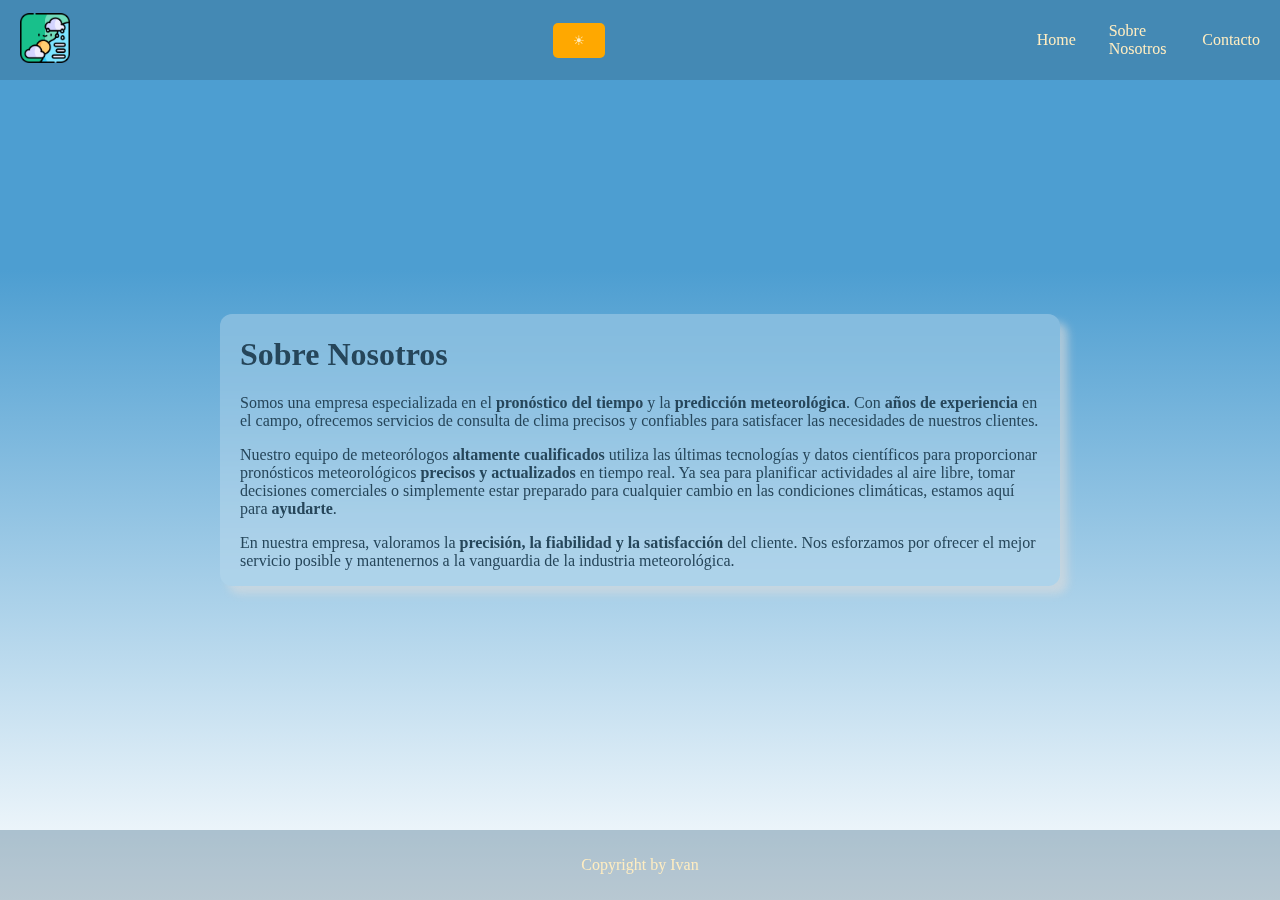
==== about.html @ 7e3d2d15 "WetherWeb Creation" ====
<!DOCTYPE html>
<html lang="es">
<head>
    <meta charset="UTF-8">
    <meta name="viewport" content="width=device-width, initial-scale=1.0">
    <title>Sobre nosotros - Consulta de Clima</title>
    <link rel="stylesheet" href="styles.css">
    <style>
        .content {
            max-width: 800px; /* Ancho máximo del contenido */
            margin: 50px auto; /* Margen superior e inferior de 50px y centrado horizontal */
            padding: 0 20px; /* Espaciado interno de 20px */
            color: #26465a; /* Color de texto */
        }   
        .dark-mode .content{
            color: #291f1f; /* Color de texto */
        }    
        @media only screen and (max-width: 768px) {
            .content {
                width: 80%;
                margin-top: 50px; /* Agrega un margen superior para separar del encabezado */
                overflow-y: auto; /* Agrega desplazamiento vertical si el contenido es demasiado grande */
            }
        }
    </style>
</head>
<body>
    <div id="darkModeOverlay"></div>
    <header>
        <div class="logo">
            <img src="images/logo.png" width="50px" alt="Logo">
        </div>
        <button style="background-color: #FFA800;margin-left: 5%;" onclick="toggleDarkMode()">☀</button>
        <nav>
            <ul>
                <li><a href="index.html">Home</a></li>
                <li><a href="about.html">Sobre Nosotros</a></li>
                <li><a href="contact.html">Contacto</a></li>
            </ul>
        </nav>
    </header>

    <div class="content glassmorphic-container">
        <h1><b>Sobre Nosotros</b></h1>
        <p>Somos una empresa especializada en el <b>pronóstico del tiempo</b> y la <b>predicción meteorológica</b>. Con <b>años de experiencia</b> en el campo, ofrecemos servicios de consulta de clima precisos y confiables para satisfacer las necesidades de nuestros clientes.</p>
        <p>Nuestro equipo de meteorólogos <b>altamente cualificados</b> utiliza las últimas tecnologías y datos científicos para proporcionar pronósticos meteorológicos <b>precisos y actualizados</b> en tiempo real. Ya sea para planificar actividades al aire libre, tomar decisiones comerciales o simplemente estar preparado para cualquier cambio en las condiciones climáticas, estamos aquí para <b>ayudarte</b>.</p>
        <p>En nuestra empresa, valoramos la <b>precisión, la fiabilidad y la satisfacción</b> del cliente. Nos esforzamos por ofrecer el mejor servicio posible y mantenernos a la vanguardia de la industria meteorológica.</p>
    </div>
    
    <footer>
        <p>Copyright by Ivan</p>
    </footer>
    <script src="script.js"></script>
</body>
</html>
---- styles.css ----
/* Estilos para el header */
header {
    position: fixed;
    top: 0;
    left: 0;
    width: 100%;
    height: 60px; /* Altura del header */
    background-color: #35627e59; /* Color de fondo del header */
    color: #ffedc1; /* Color de texto del header */
    padding: 10px 0; /* Espaciado interno del header */
    z-index: 1000; /* Asegura que el header esté por encima de otros elementos */
    display: flex;
    justify-content: space-between; /* Alinea los elementos a los extremos del contenedor */
    align-items: center; /* Centra verticalmente los elementos */
}

.logo {
    margin-left: 20px; /* Espacio a la izquierda del logo */
}

nav ul {
    list-style-type: none;
    margin: 0;
    padding: 0;
    display: flex; /* Usa flexbox para alinear los elementos */
    align-items: center; /* Centra verticalmente los elementos */
}

nav ul li {
    margin-left: 5%;
    margin-right: 20px; /* Espacio entre las pestañas del menú */
}

nav ul li a {
    color: #ffedc1; /* Color del texto de las pestañas del menú */
    text-decoration: none; /* Quita el subrayado del texto */
}

/* Estilos para el searchBar */
.search-bar {
    margin-top: 80px; /* Ajusta el margen superior para evitar la superposición */
}

/* Estilos para el footer */
footer {
    position: fixed;
    bottom: 0;
    left: 0;
    width: 100%;
    background-color: #35627e59; /* Color de fondo del footer */
    color: #ffedc1; /* Color de texto del footer */
    padding: 10px 0; /* Espaciado interno del footer */
    text-align: center;
}

/* Estilos para el header en modo oscuro */
.dark-mode header {
    background-color: #26465a; /* Crema Oscuro */
    color: #68B684; /* Verde Oscuro */
}

/* Estilos para el footer en modo oscuro */
.dark-mode footer {
    background-color: #26465a; /* Crema Oscuro */
    color: #ffedc1; /* Verde Oscuro */
}

body {
    margin: 0;
    padding: 0;
    height: 100vh;
    display: flex;
    flex-direction: column;
    justify-content: center;
    align-items: center;
    background-image: linear-gradient(to bottom, #4d9ed1 30%, #ffffff); /* Degradado vertical de azul a blanco, comenzando en el 30% */
    transition: background-image 0.8s ease; /* Transición suave para el cambio de fondo, más lenta */
}

#darkModeOverlay {
    position: fixed;
    top: 0;
    left: 0;
    width: 100%;
    height: 100%;
    background-color: #000; /* Color de fondo oscuro */
    opacity: 0; /* Inicialmente oculto */
    pointer-events: none; /* No afecta a la interacción del usuario */
    transition: opacity 0.3s ease; /* Transición suave para la opacidad */
}

.dark-mode #darkModeOverlay {
    opacity: 0.5; /* Mostrar el fondo oscuro con una opacidad del 50% en modo oscuro */
}


.search-bar {
    width: 50%;
    display: flex;
    justify-content: space-between;
    align-items: center;
    position: fixed;
    top: 10px;
    left: 50%;
    transform: translateX(-50%);
    z-index: 9999;
    padding: 10px;
    border-radius: 20px;
    background: rgba(255, 255, 255, 0.2);
    backdrop-filter: blur(10px);
    box-shadow: 0 8px 32px 0 rgba(31, 38, 135, 0.37);
    transition: background-color 0.3s ease;
}

input {
    width: 100%;
    padding: 10px;
    border: none;
    border-radius: 20px;
    margin-right: 10px;
}

button {
    padding: 10px 20px;
    background-color: #2b8cc9;
    color: #ffedc1;
    border: none;
    border-radius: 5px;
    cursor: pointer;
}

.dark-mode button{
    background-color: #26465a;
}
.weather-container {
    width: 60%;
    margin-top: 60px; /* Ajusta según el espacio que quieras entre la barra de búsqueda y el contenido */
    display: flex;
    color: #ffedc1;
    justify-content: center;
    align-items: center;
    margin-bottom: 20px;
}
.weather-result {
    padding: 20px;
}

.dark-mode {
    background-color: #26465a;
    color: #ffedc1;
}

.glassmorphic-container {
    background: rgba(255, 255, 255, 0.2);
    border-radius: 12px;
    backdrop-filter: blur(60px);
    padding: 20px;
    box-shadow: 8px 8px 8px 0 rgba(219, 219, 219, 0.596);
    transition: background-color 0.3s ease;
}


.input-container {
    display: flex;
    align-items: center;
}


@media only screen and (max-width: 768px) {
    .search-bar {
        width: 80%; /* Hacer que la barra de búsqueda ocupe todo el ancho */
        flex-direction: column;
        align-items: stretch;
    }
    .cityInput-container{
        width: 100%;
        margin-bottom: 20px;
    }
    .input-container {
        margin-bottom: 20px;
        width: 100%; /* Agregar un margen inferior para separar del botón */
    }


    .search-bar button {
        width: 100%; /* Ajustar el ancho del botón a 100% para que ocupe todo el ancho */
    }
    .search-bar input {
        width: 95%; /* Ajustar el ancho del botón a 100% para que ocupe todo el ancho */
    }

    .weather-container {
        width: 80%; /* Hacer que el contenedor del clima ocupe todo el ancho */
    }
}
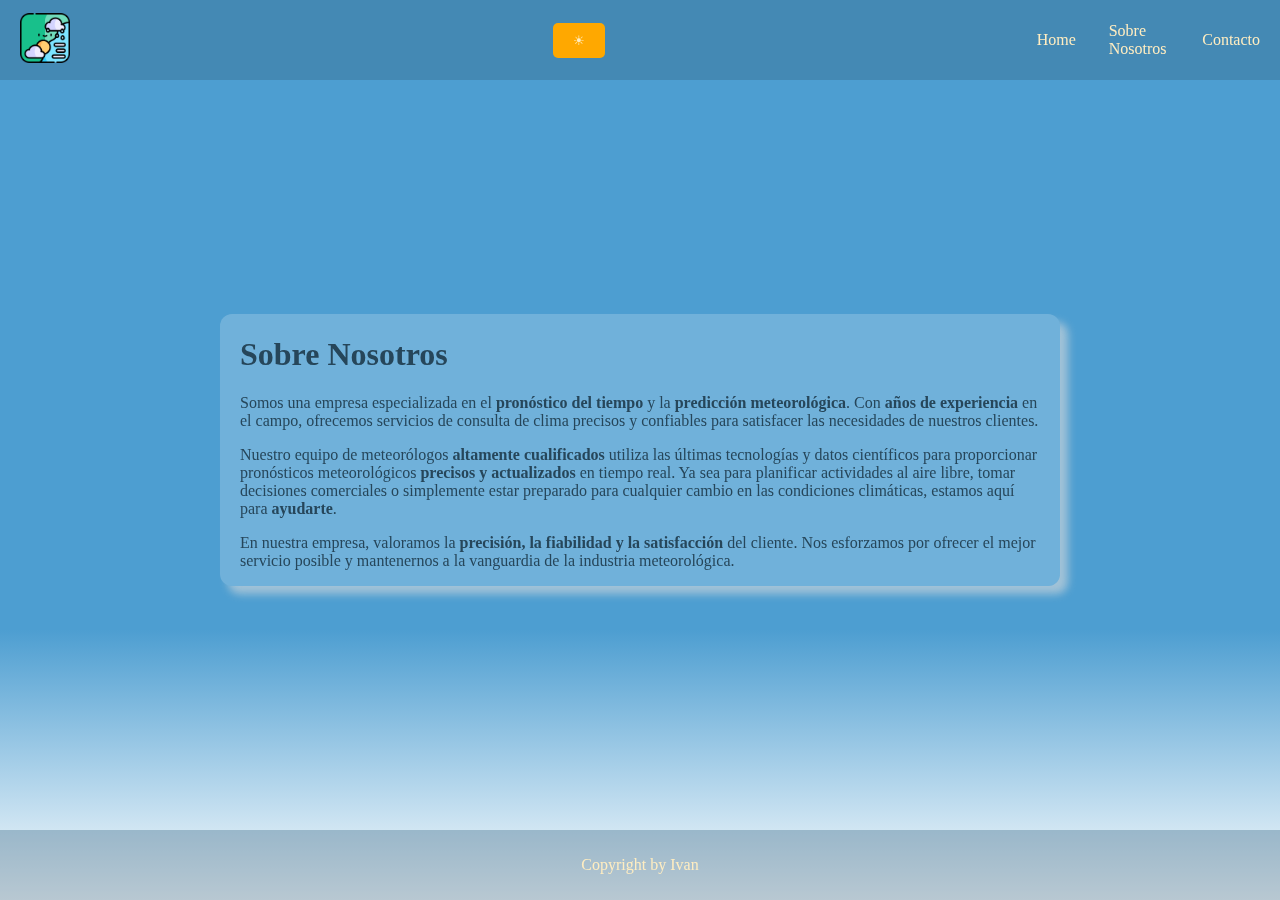
==== commit bf3dfac5: "Comments" ====
--- a/about.html
+++ b/about.html
@@ -6,16 +6,19 @@
     <title>Sobre nosotros - Consulta de Clima</title>
     <link rel="stylesheet" href="styles.css">
     <style>
+        /* Estilos para el contenido */
         .content {
             max-width: 800px; /* Ancho máximo del contenido */
             margin: 50px auto; /* Margen superior e inferior de 50px y centrado horizontal */
             padding: 0 20px; /* Espaciado interno de 20px */
-            color: #26465a; /* Color de texto */
+            color: #26465a; /* Color de texto por defecto */
         }   
+        /* Estilos para el modo oscuro */
         .dark-mode .content{
-            color: #291f1f; /* Color de texto */
+            color: #291f1f; /* Color de texto en modo oscuro */
         }    
         @media only screen and (max-width: 768px) {
+            /* Estilos para pantallas más pequeñas */
             .content {
                 width: 80%;
                 margin-top: 50px; /* Agrega un margen superior para separar del encabezado */
@@ -25,31 +28,31 @@
     </style>
 </head>
 <body>
-    <div id="darkModeOverlay"></div>
+    <div id="darkModeOverlay"></div> <!-- Div para el modo oscuro -->
     <header>
         <div class="logo">
-            <img src="images/logo.png" width="50px" alt="Logo">
+            <img src="images/logo.png" width="50px" alt="Logo"> <!-- Logo de la página -->
         </div>
-        <button style="background-color: #FFA800;margin-left: 5%;" onclick="toggleDarkMode()">☀</button>
+        <button style="background-color: #FFA800;margin-left: 5%;" onclick="toggleDarkMode()">☀</button> <!-- Botón para cambiar entre modos claro y oscuro -->
         <nav>
             <ul>
-                <li><a href="index.html">Home</a></li>
-                <li><a href="about.html">Sobre Nosotros</a></li>
-                <li><a href="contact.html">Contacto</a></li>
+                <li><a href="index.html">Home</a></li> <!-- Enlace a la página principal -->
+                <li><a href="about.html">Sobre Nosotros</a></li> <!-- Enlace a la página "Sobre Nosotros" -->
+                <li><a href="contact.html">Contacto</a></li> <!-- Enlace a la página de contacto -->
             </ul>
         </nav>
     </header>
 
-    <div class="content glassmorphic-container">
-        <h1><b>Sobre Nosotros</b></h1>
-        <p>Somos una empresa especializada en el <b>pronóstico del tiempo</b> y la <b>predicción meteorológica</b>. Con <b>años de experiencia</b> en el campo, ofrecemos servicios de consulta de clima precisos y confiables para satisfacer las necesidades de nuestros clientes.</p>
-        <p>Nuestro equipo de meteorólogos <b>altamente cualificados</b> utiliza las últimas tecnologías y datos científicos para proporcionar pronósticos meteorológicos <b>precisos y actualizados</b> en tiempo real. Ya sea para planificar actividades al aire libre, tomar decisiones comerciales o simplemente estar preparado para cualquier cambio en las condiciones climáticas, estamos aquí para <b>ayudarte</b>.</p>
-        <p>En nuestra empresa, valoramos la <b>precisión, la fiabilidad y la satisfacción</b> del cliente. Nos esforzamos por ofrecer el mejor servicio posible y mantenernos a la vanguardia de la industria meteorológica.</p>
+    <div class="content glassmorphic-container"> <!-- Contenedor del contenido -->
+        <h1><b>Sobre Nosotros</b></h1> <!-- Título del contenido -->
+        <p>Somos una empresa especializada en el <b>pronóstico del tiempo</b> y la <b>predicción meteorológica</b>. Con <b>años de experiencia</b> en el campo, ofrecemos servicios de consulta de clima precisos y confiables para satisfacer las necesidades de nuestros clientes.</p> <!-- Párrafo -->
+        <p>Nuestro equipo de meteorólogos <b>altamente cualificados</b> utiliza las últimas tecnologías y datos científicos para proporcionar pronósticos meteorológicos <b>precisos y actualizados</b> en tiempo real. Ya sea para planificar actividades al aire libre, tomar decisiones comerciales o simplemente estar preparado para cualquier cambio en las condiciones climáticas, estamos aquí para <b>ayudarte</b>.</p> <!-- Párrafo -->
+        <p>En nuestra empresa, valoramos la <b>precisión, la fiabilidad y la satisfacción</b> del cliente. Nos esforzamos por ofrecer el mejor servicio posible y mantenernos a la vanguardia de la industria meteorológica.</p> <!-- Párrafo -->
     </div>
     
     <footer>
-        <p>Copyright by Ivan</p>
+        <p>Copyright by Ivan</p> <!-- Pie de página con información de derechos de autor -->
     </footer>
-    <script src="script.js"></script>
+    <script src="script.js"></script> <!-- Enlaza el archivo de script JavaScript -->
 </body>
 </html>
--- a/styles.css
+++ b/styles.css
@@ -1,68 +1,64 @@
-/* Estilos para el header */
+
 header {
     position: fixed;
     top: 0;
     left: 0;
     width: 100%;
-    height: 60px; /* Altura del header */
-    background-color: #35627e59; /* Color de fondo del header */
-    color: #ffedc1; /* Color de texto del header */
-    padding: 10px 0; /* Espaciado interno del header */
-    z-index: 1000; /* Asegura que el header esté por encima de otros elementos */
-    display: flex;
-    justify-content: space-between; /* Alinea los elementos a los extremos del contenedor */
-    align-items: center; /* Centra verticalmente los elementos */
+    height: 60px; 
+    background-color: #35627e59; 
+    color: #ffedc1;
+    padding: 10px 0;
+    z-index: 1000; 
+    display: flex;
+    justify-content: space-between; 
+    align-items: center;
 }
 
 .logo {
-    margin-left: 20px; /* Espacio a la izquierda del logo */
+    margin-left: 20px; 
 }
 
 nav ul {
     list-style-type: none;
     margin: 0;
     padding: 0;
-    display: flex; /* Usa flexbox para alinear los elementos */
-    align-items: center; /* Centra verticalmente los elementos */
+    display: flex;
+    align-items: center; 
 }
 
 nav ul li {
     margin-left: 5%;
-    margin-right: 20px; /* Espacio entre las pestañas del menú */
+    margin-right: 20px; 
 }
 
 nav ul li a {
-    color: #ffedc1; /* Color del texto de las pestañas del menú */
-    text-decoration: none; /* Quita el subrayado del texto */
-}
-
-/* Estilos para el searchBar */
+    color: #ffedc1;
+    text-decoration: none; 
+}
+
 .search-bar {
-    margin-top: 80px; /* Ajusta el margen superior para evitar la superposición */
-}
-
-/* Estilos para el footer */
+    margin-top: 80px; 
+}
+
 footer {
     position: fixed;
     bottom: 0;
     left: 0;
     width: 100%;
-    background-color: #35627e59; /* Color de fondo del footer */
-    color: #ffedc1; /* Color de texto del footer */
-    padding: 10px 0; /* Espaciado interno del footer */
+    background-color: #35627e59; 
+    color: #ffedc1;
+    padding: 10px 0; 
     text-align: center;
 }
 
-/* Estilos para el header en modo oscuro */
 .dark-mode header {
-    background-color: #26465a; /* Crema Oscuro */
-    color: #68B684; /* Verde Oscuro */
-}
-
-/* Estilos para el footer en modo oscuro */
+    background-color: #26465a; 
+    color: #68B684; 
+}
+
 .dark-mode footer {
-    background-color: #26465a; /* Crema Oscuro */
-    color: #ffedc1; /* Verde Oscuro */
+    background-color: #26465a;
+    color: #ffedc1; 
 }
 
 body {
@@ -73,8 +69,8 @@
     flex-direction: column;
     justify-content: center;
     align-items: center;
-    background-image: linear-gradient(to bottom, #4d9ed1 30%, #ffffff); /* Degradado vertical de azul a blanco, comenzando en el 30% */
-    transition: background-image 0.8s ease; /* Transición suave para el cambio de fondo, más lenta */
+    background-image: linear-gradient(to bottom, #4d9ed1 70%, #ffffff); 
+    transition: background-image 0.7s ease; 
 }
 
 #darkModeOverlay {
@@ -83,14 +79,14 @@
     left: 0;
     width: 100%;
     height: 100%;
-    background-color: #000; /* Color de fondo oscuro */
-    opacity: 0; /* Inicialmente oculto */
-    pointer-events: none; /* No afecta a la interacción del usuario */
-    transition: opacity 0.3s ease; /* Transición suave para la opacidad */
+    background-color: #000; 
+    opacity: 0; 
+    pointer-events: none; 
+    transition: opacity 0.3s ease; 
 }
 
 .dark-mode #darkModeOverlay {
-    opacity: 0.5; /* Mostrar el fondo oscuro con una opacidad del 50% en modo oscuro */
+    opacity: 0.5;
 }
 
 
@@ -134,7 +130,7 @@
 }
 .weather-container {
     width: 60%;
-    margin-top: 60px; /* Ajusta según el espacio que quieras entre la barra de búsqueda y el contenido */
+    margin-top: 60px;
     display: flex;
     color: #ffedc1;
     justify-content: center;
@@ -165,10 +161,22 @@
     align-items: center;
 }
 
+.forecast-table {
+    border-collapse: collapse;
+    width: 100%;
+}
+
+.forecast-table th, .forecast-table td {
+    padding: 8px;
+    text-align: left;
+    border-bottom: 1px solid #ddd;
+}
+
+
 
 @media only screen and (max-width: 768px) {
     .search-bar {
-        width: 80%; /* Hacer que la barra de búsqueda ocupe todo el ancho */
+        width: 80%; 
         flex-direction: column;
         align-items: stretch;
     }
@@ -178,20 +186,31 @@
     }
     .input-container {
         margin-bottom: 20px;
-        width: 100%; /* Agregar un margen inferior para separar del botón */
+        width: 100%;
     }
 
 
     .search-bar button {
-        width: 100%; /* Ajustar el ancho del botón a 100% para que ocupe todo el ancho */
+        width: 100%; 
     }
     .search-bar input {
-        width: 95%; /* Ajustar el ancho del botón a 100% para que ocupe todo el ancho */
+        width: 95%; 
     }
 
     .weather-container {
-        width: 80%; /* Hacer que el contenedor del clima ocupe todo el ancho */
-    }
-}
-
-
+            width: 80%;
+            margin-top: 30%; 
+            overflow-y: auto; 
+        }
+    
+}
+@media only screen and (max-width: 450px) {
+    .weather-container {
+        width: 80%;
+        margin-top: 70%;
+        margin-bottom: 20%;
+    }
+}
+
+
+
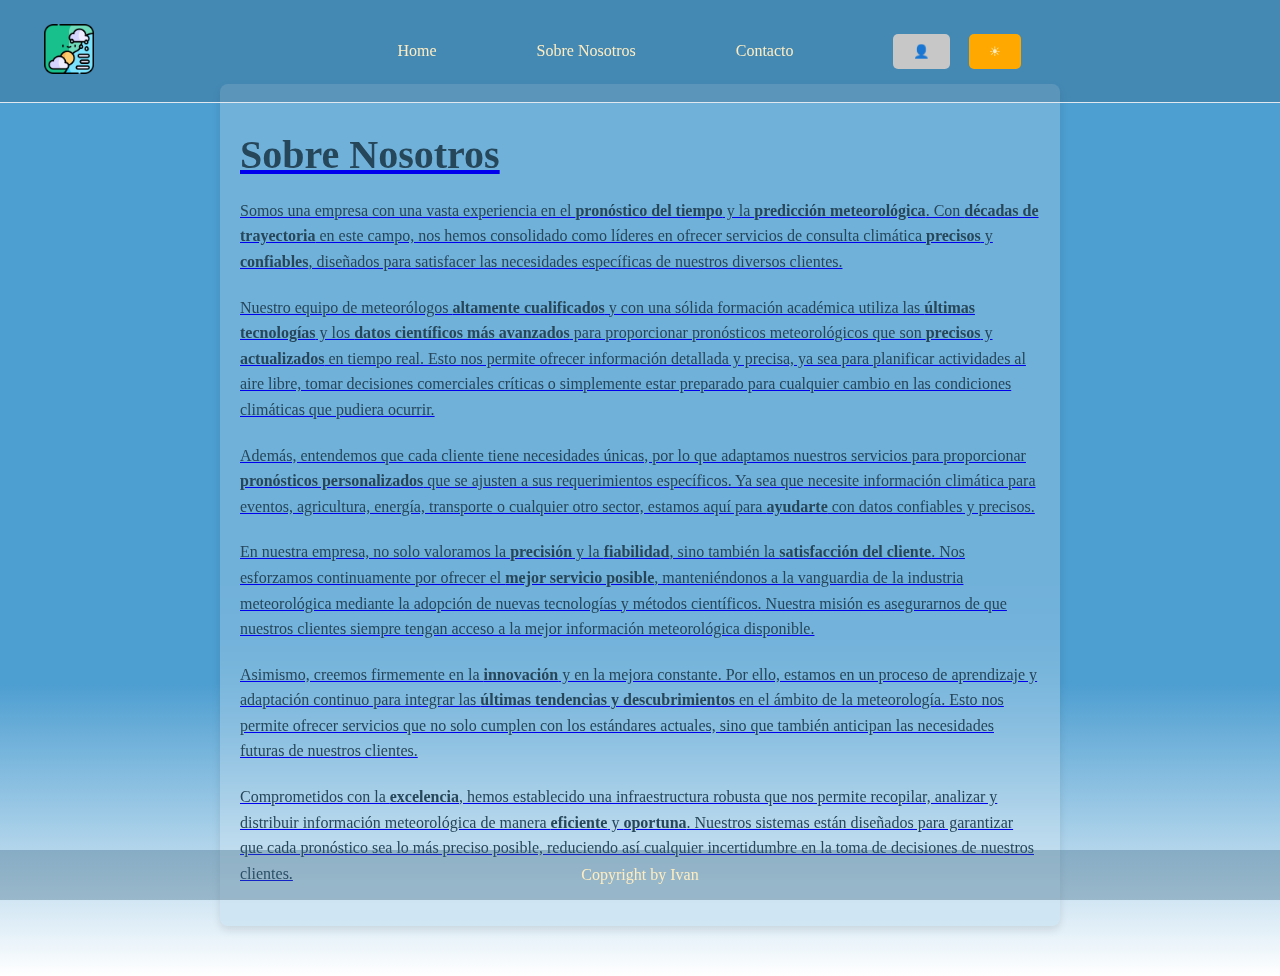
==== commit 0d3a1db9: "Fix problems, finish contact page" ====
--- a/about.html
+++ b/about.html
@@ -4,19 +4,36 @@
     <meta charset="UTF-8">
     <meta name="viewport" content="width=device-width, initial-scale=1.0">
     <title>Sobre nosotros - Consulta de Clima</title>
-    <link rel="stylesheet" href="styles.css">
+    <link rel="stylesheet" href="css/styles.css">
     <style>
-        /* Estilos para el contenido */
         .content {
-            max-width: 800px; /* Ancho máximo del contenido */
+            max-width: 800px; 
             margin: 50px auto; /* Margen superior e inferior de 50px y centrado horizontal */
-            padding: 0 20px; /* Espaciado interno de 20px */
-            color: #26465a; /* Color de texto por defecto */
+            padding: 0 20px; /* Espacio interno de 20px */
+            color: #26465a; 
         }   
-        /* Estilos para el modo oscuro */
         .dark-mode .content{
-            color: #291f1f; /* Color de texto en modo oscuro */
+            color: #291f1f; 
         }    
+        .content {
+            max-width: 800px;
+            margin: 50px auto;
+            margin-top:10%;
+            padding: 20px;
+            color: #26465a;
+            box-shadow: 0 4px 8px rgba(0,0,0,0.1);
+            border-radius: 8px;
+        }
+
+        .content h1 {
+            font-size: 2.5em;
+            margin-bottom: 20px;
+        }
+
+        .content p {
+            line-height: 1.6;
+            margin-bottom: 20px;
+        }
         @media only screen and (max-width: 768px) {
             /* Estilos para pantallas más pequeñas */
             .content {
@@ -29,30 +46,68 @@
 </head>
 <body>
     <div id="darkModeOverlay"></div> <!-- Div para el modo oscuro -->
-    <header>
-        <div class="logo">
-            <img src="images/logo.png" width="50px" alt="Logo"> <!-- Logo de la página -->
-        </div>
-        <button style="background-color: #FFA800;margin-left: 5%;" onclick="toggleDarkMode()">☀</button> <!-- Botón para cambiar entre modos claro y oscuro -->
-        <nav>
-            <ul>
-                <li><a href="index.html">Home</a></li> <!-- Enlace a la página principal -->
-                <li><a href="about.html">Sobre Nosotros</a></li> <!-- Enlace a la página "Sobre Nosotros" -->
-                <li><a href="contact.html">Contacto</a></li> <!-- Enlace a la página de contacto -->
-            </ul>
+    <header class="header">
+        <nav class="navbar">
+            <div class="logo">
+                <img src="images/logo.png" width="50px" alt="Logo">
+            </div>
+          <ul class="nav-menu">
+            <li class="nav-item">
+                <a href="index.html">Home</a>
+            </li>
+            <li class="nav-item">
+                <a href="about.html">Sobre Nosotros</a>
+            </li>
+            <li class="nav-item">
+                <a href="contact.html">Contacto</a>
+            </li>
+            <li class="nav-item">
+                <div id="Header-buttons">
+                    <!-- Pop-up de login/register -->
+                    <button id="loginBtn" style="background-color: #c7c7c7; margin-right: 5%;">👤</button>
+                    <div id="loginPopup" class="popup glassmorphic-container">
+                        <div class="popup-content">
+                            <span class="close" onclick="closePopup()">&times;</span>
+                            <h2>Regístrate !</h2>
+                            <form id="loginForm">
+                                <input type="email" id="email" placeholder="Correo electrónico" required>
+                                <input type="password" id="password" placeholder="Contraseña" required>
+                                <button type="submit" id="submit" >Crear Cuenta</button>
+                                <a href="#">Ya tienes cuenta? - Login</button>
+                            </form>
+                        </div>
+                    </div>
+                    <button style="background-color: #FFA800; margin-left: 5%;" onclick="toggleDarkMode()">☀</button>
+                </div>
+            </li>
+          </ul>
+          <div class="hamburger">
+            <span class="bar"></span>
+            <span class="bar"></span>
+            <span class="bar"></span>
+          </div>
         </nav>
-    </header>
+      </header>
 
-    <div class="content glassmorphic-container"> <!-- Contenedor del contenido -->
-        <h1><b>Sobre Nosotros</b></h1> <!-- Título del contenido -->
-        <p>Somos una empresa especializada en el <b>pronóstico del tiempo</b> y la <b>predicción meteorológica</b>. Con <b>años de experiencia</b> en el campo, ofrecemos servicios de consulta de clima precisos y confiables para satisfacer las necesidades de nuestros clientes.</p> <!-- Párrafo -->
-        <p>Nuestro equipo de meteorólogos <b>altamente cualificados</b> utiliza las últimas tecnologías y datos científicos para proporcionar pronósticos meteorológicos <b>precisos y actualizados</b> en tiempo real. Ya sea para planificar actividades al aire libre, tomar decisiones comerciales o simplemente estar preparado para cualquier cambio en las condiciones climáticas, estamos aquí para <b>ayudarte</b>.</p> <!-- Párrafo -->
-        <p>En nuestra empresa, valoramos la <b>precisión, la fiabilidad y la satisfacción</b> del cliente. Nos esforzamos por ofrecer el mejor servicio posible y mantenernos a la vanguardia de la industria meteorológica.</p> <!-- Párrafo -->
+      <div class="content glassmorphic-container"> <!-- Contenedor del contenido para el texto Sobre Nosotros-->
+        <h1><b>Sobre Nosotros</b></h1>
+        <p>Somos una empresa con una vasta experiencia en el <b>pronóstico del tiempo</b> y la <b>predicción meteorológica</b>. Con <b>décadas de trayectoria</b> en este campo, nos hemos consolidado como líderes en ofrecer servicios de consulta climática <b>precisos</b> y <b>confiables</b>, diseñados para satisfacer las necesidades específicas de nuestros diversos clientes.</p> <!-- Párrafo -->
+        
+        <p>Nuestro equipo de meteorólogos <b>altamente cualificados</b> y con una sólida formación académica utiliza las <b>últimas tecnologías</b> y los <b>datos científicos más avanzados</b> para proporcionar pronósticos meteorológicos que son <b>precisos</b> y <b>actualizados</b> en tiempo real. Esto nos permite ofrecer información detallada y precisa, ya sea para planificar actividades al aire libre, tomar decisiones comerciales críticas o simplemente estar preparado para cualquier cambio en las condiciones climáticas que pudiera ocurrir.</p> <!-- Párrafo -->
+        
+        <p>Además, entendemos que cada cliente tiene necesidades únicas, por lo que adaptamos nuestros servicios para proporcionar <b>pronósticos personalizados</b> que se ajusten a sus requerimientos específicos. Ya sea que necesite información climática para eventos, agricultura, energía, transporte o cualquier otro sector, estamos aquí para <b>ayudarte</b> con datos confiables y precisos.</p> <!-- Párrafo -->
+    
+        <p>En nuestra empresa, no solo valoramos la <b>precisión</b> y la <b>fiabilidad</b>, sino también la <b>satisfacción del cliente</b>. Nos esforzamos continuamente por ofrecer el <b>mejor servicio posible</b>, manteniéndonos a la vanguardia de la industria meteorológica mediante la adopción de nuevas tecnologías y métodos científicos. Nuestra misión es asegurarnos de que nuestros clientes siempre tengan acceso a la mejor información meteorológica disponible.</p> <!-- Párrafo -->
+        
+        <p>Asimismo, creemos firmemente en la <b>innovación</b> y en la mejora constante. Por ello, estamos en un proceso de aprendizaje y adaptación continuo para integrar las <b>últimas tendencias y descubrimientos</b> en el ámbito de la meteorología. Esto nos permite ofrecer servicios que no solo cumplen con los estándares actuales, sino que también anticipan las necesidades futuras de nuestros clientes.</p> <!-- Párrafo -->
+    
+        <p>Comprometidos con la <b>excelencia</b>, hemos establecido una infraestructura robusta que nos permite recopilar, analizar y distribuir información meteorológica de manera <b>eficiente</b> y <b>oportuna</b>. Nuestros sistemas están diseñados para garantizar que cada pronóstico sea lo más preciso posible, reduciendo así cualquier incertidumbre en la toma de decisiones de nuestros clientes.</p> <!-- Párrafo -->
+    
     </div>
     
     <footer>
         <p>Copyright by Ivan</p> <!-- Pie de página con información de derechos de autor -->
     </footer>
-    <script src="script.js"></script> <!-- Enlaza el archivo de script JavaScript -->
+    <script src="js/script.js"></script> <!-- Enlaza el archivo de script JavaScript -->
 </body>
 </html>
--- a/css/styles.css
+++ b/css/styles.css
@@ -0,0 +1,416 @@
+.header {
+    border-bottom: 1px solid #E2E8F0;
+    background-color: #35627e59;
+    position: fixed;
+    top: 0;
+    width: 100%;
+    z-index: 100;
+}
+
+.navbar {
+    display: flex;
+    justify-content: space-between;
+    align-items: center;
+    padding: 1.5rem 1.5rem;
+}
+
+.hamburger {
+    display: none;
+}
+
+.bar {
+    display: block;
+    width: 25px;
+    height: 3px;
+    margin: 5px auto;
+    -webkit-transition: all 0.3s ease-in-out;
+    transition: all 0.3s ease-in-out;
+    /* background-color: #101010; */
+    background-color: #fff;
+}
+
+.nav-menu {
+    display: flex;
+    justify-content: space-between;
+    align-items: center;
+    z-index: 20;
+}
+
+.nav-item {
+    margin-left: 5rem;
+}
+
+.nav-link {
+    /* font-size: 1.6rem; */
+    font-size: 2rem;
+    font-weight: 400;
+    /* color: #475569; */
+    color: #fff;
+    /* change */
+}
+
+.nav-link:hover {
+    color: #482ff7;
+}
+
+.nav-logo {
+    /* font-size: 2.1rem; */
+    font-size: 3rem;
+    font-weight: 500;
+    /* color: #482ff7; */
+    color: #fff;
+}
+#Header-buttons {
+    display: flex;
+    align-items: center;
+    gap: 10px; /* Espacio entre los elementos */
+}
+
+#Header-buttons button {
+    margin: 0; /* Remover márgenes individuales de los botones */
+}
+.logo {
+    margin-left: 20px;
+}
+
+nav ul {
+    list-style-type: none;
+    margin: 0;
+    padding: 0;
+    display: flex;
+    align-items: center;
+}
+
+nav ul li {
+    margin-left: 5%;
+    margin-right: 20px;
+}
+
+nav ul li a {
+    color: #ffedc1;
+    text-decoration: none;
+}
+
+footer {
+    position: fixed;
+    bottom: 0;
+    left: 0;
+    width: 100%;
+    background-color: #35627e59;
+    color: #ffedc1;
+    text-align: center;
+}
+
+.dark-mode header {
+    background-color: #26465ae0;
+}
+
+.dark-mode footer {
+    background-color: #26465ae0;
+    color: #ffedc1;
+}
+
+body {
+    margin: 0;
+    padding: 0;
+    display: flex;
+    flex-direction: column;
+    justify-content: flex-start;
+    /* Cambiado para evitar centrado */
+    align-items: center;
+    background-image: linear-gradient(to bottom, #4d9ed1 70%, #ffffff);
+    transition: background-image 0.7s ease;
+    color:#ffedc1;
+}
+
+#darkModeOverlay {
+    position: fixed;
+    top: 0;
+    left: 0;
+    width: 100%;
+    height: 100%;
+    background-color: #000;
+    opacity: 0;
+    pointer-events: none;
+    transition: opacity 0.3s ease;
+}
+
+.dark-mode #darkModeOverlay {
+    opacity: 0.5;
+}
+
+.search-bar {
+    margin-top: 10%;
+    width: 50%;
+    display: flex;
+    justify-content: space-between;
+    align-items: center;
+}
+
+input {
+    width: 100%;
+    padding: 10px;
+    border: none;
+    border-radius: 20px;
+    margin-right: 10px;
+}
+
+button {
+    padding: 10px 20px;
+    background-color: #2b8cc9;
+    color: #ffedc1;
+    border: none;
+    border-radius: 5px;
+    cursor: pointer;
+}
+
+.dark-mode button {
+    background-color: #26465a;
+}
+
+.weather-container {
+    width: 60%;
+    margin-top: 60px;
+    display: flex;
+    color: #ffedc1;
+    justify-content: center;
+    align-items: center;
+    margin-bottom: 20px;
+}
+
+.weather-result {
+    padding: 20px;
+}
+
+.dark-mode {
+    background-color: #26465a;
+    color: #ffedc1;
+}
+
+.glassmorphic-container {
+    background: rgba(255, 255, 255, 0.2);
+    border-radius: 12px;
+    backdrop-filter: blur(60px);
+    padding: 20px;
+    box-shadow: 8px 8px 8px 0 rgba(219, 219, 219, 0.596);
+    transition: background-color 0.3s ease;
+}
+
+.input-container {
+    display: flex;
+    align-items: center;
+}
+
+.forecast-table {
+    border-collapse: collapse;
+    width: 100%;
+}
+
+.forecast-table th,
+.forecast-table td {
+    padding: 8px;
+    text-align: left;
+    border-bottom: 1px solid #ddd;
+}
+
+#news-container {
+    width: 80%;
+    margin: auto;
+    margin-top: 20px;
+    /* Asegura que haya espacio suficiente debajo de la barra de búsqueda */
+    display: flex;
+    flex-wrap: wrap;
+    justify-content: center;
+    gap: 20px;
+    /* Añade espacio entre las tarjetas */
+}
+
+#highlighted-articles {
+    margin-top: 30px;
+}
+
+.article-title h2 {
+    font-size: 1.5em;
+    /* Tamaño del título aumentado */
+    margin: 10px 0;
+    color: #ffffff;
+    text-align: center;
+}
+
+.dark-mode .article-title h2{
+    color: #2c2d6e;
+}
+.article-title h2::after {
+    content: ''; /* Obligatorio para el pseudoelemento */
+    display: block; /* Para que el pseudoelemento genere una línea */
+    width: 70%; /* Ancho de la línea */
+    height: 2px; /* Grosor de la línea */
+    background-color: #007bff; /* Color de la línea */
+    margin: 10px auto; /* Margen para centrar la línea */
+}
+.card {
+    background: rgba(255, 255, 255, 0.2);
+    backdrop-filter: blur(10px);
+    border-radius: 10px;
+    padding: 15px;
+    /* Reducido de 20px a 15px */
+    width: 250px;
+    /* Reducido de 300px a 250px */
+    box-shadow: 0 4px 6px rgba(0, 0, 0, 0.1);
+    transition: transform 0.2s;
+}
+
+.card:hover {
+    transform: scale(1.05);
+}
+
+.card img {
+    width: 100%;
+    border-radius: 10px;
+}
+
+.card h2 {
+    font-size: 1.3em;
+    /* Reducido de 1.5em a 1.3em */
+    margin: 8px 0;
+    /* Reducido de 10px a 8px */
+    color: #333;
+}
+
+.card p {
+    font-size: 0.9em;
+    color: #666;
+    overflow: hidden;
+    white-space: nowrap;
+    text-overflow: ellipsis;
+    max-width: 100%;
+    /* O un ancho fijo si prefieres */
+}
+
+.card a {
+    text-decoration: none;
+    color: #007bff;
+    font-weight: bold;
+}
+
+.popup {
+    display: none;
+    position: fixed;
+    width: 20%;
+    top: 10%; /* Ajusta la posición vertical según la altura de tu header */
+    right: 30%; /* Ajusta la posición horizontal según tu diseño */
+    z-index: 31;
+}
+.popup-content {
+    display: flex;
+    flex-direction: column;
+}
+.popup-content input{
+    margin:5%;
+    width: 80%;
+}
+.close {
+    color: #aaa;
+    float: right;
+    font-size: 28px;
+    font-weight: bold;
+    cursor: pointer;
+}
+
+.close:hover,
+.close:focus {
+    color: black;
+    text-decoration: none;
+    cursor: pointer;
+}
+
+@media only screen and (max-width: 768px) {
+    .search-bar {
+        width: 80%;
+        margin-top:30%; 
+        flex-direction: column;
+        align-items: stretch;
+    }
+
+    .cityInput-container {
+        width: 100%;
+        margin-bottom: 20px;
+    }
+
+    .input-container {
+        margin-bottom: 20px;
+        width: 100%;
+    }
+
+    .search-bar button {
+        width: 100%;
+    }
+
+    .search-bar input {
+        width: 95%;
+    }
+
+    .weather-container {
+        width: 80%;
+        overflow-y: auto;
+    }
+    .popup{
+        right:5%;
+        width: 80%;
+    }
+    .nav-menu {
+        position: fixed;
+        left: -100%;
+        top: 5rem;
+        flex-direction: column;
+        /* background-color: #fff; */
+        background-image: linear-gradient(to bottom, #438cb9dc 90%, #ffffffcb);
+        width: 100%;
+        border-radius: 10px;
+        text-align: center;
+        transition: 0.3s;
+        box-shadow:
+            0 10px 27px rgba(0, 0, 0, 0.05);
+    }
+    .dark-mode .nav-menu{
+        background-image: linear-gradient(to bottom, #26465ae0 90%, #9b9b9bcb);
+    }
+
+    .nav-link {
+        color: #fff;
+    }
+
+    .nav-menu.active {
+        
+        left: 0;
+    }
+
+    .nav-item {
+        margin: 2.5rem 0;
+    }
+
+    .hamburger {
+        z-index: 33;
+        display: block;
+        cursor: pointer;
+    }
+
+    .hamburger.active .bar:nth-child(2) {
+        opacity: 0;
+    }
+
+    .hamburger.active .bar:nth-child(1) {
+        transform: translateY(8px) rotate(45deg);
+    }
+
+    .hamburger.active .bar:nth-child(3) {
+        transform: translateY(-8px) rotate(-45deg);
+    }
+}
+
+@media only screen and (max-width: 450px) {
+    .weather-container {
+        width: 80%;
+        margin-bottom: 20%;
+    }
+}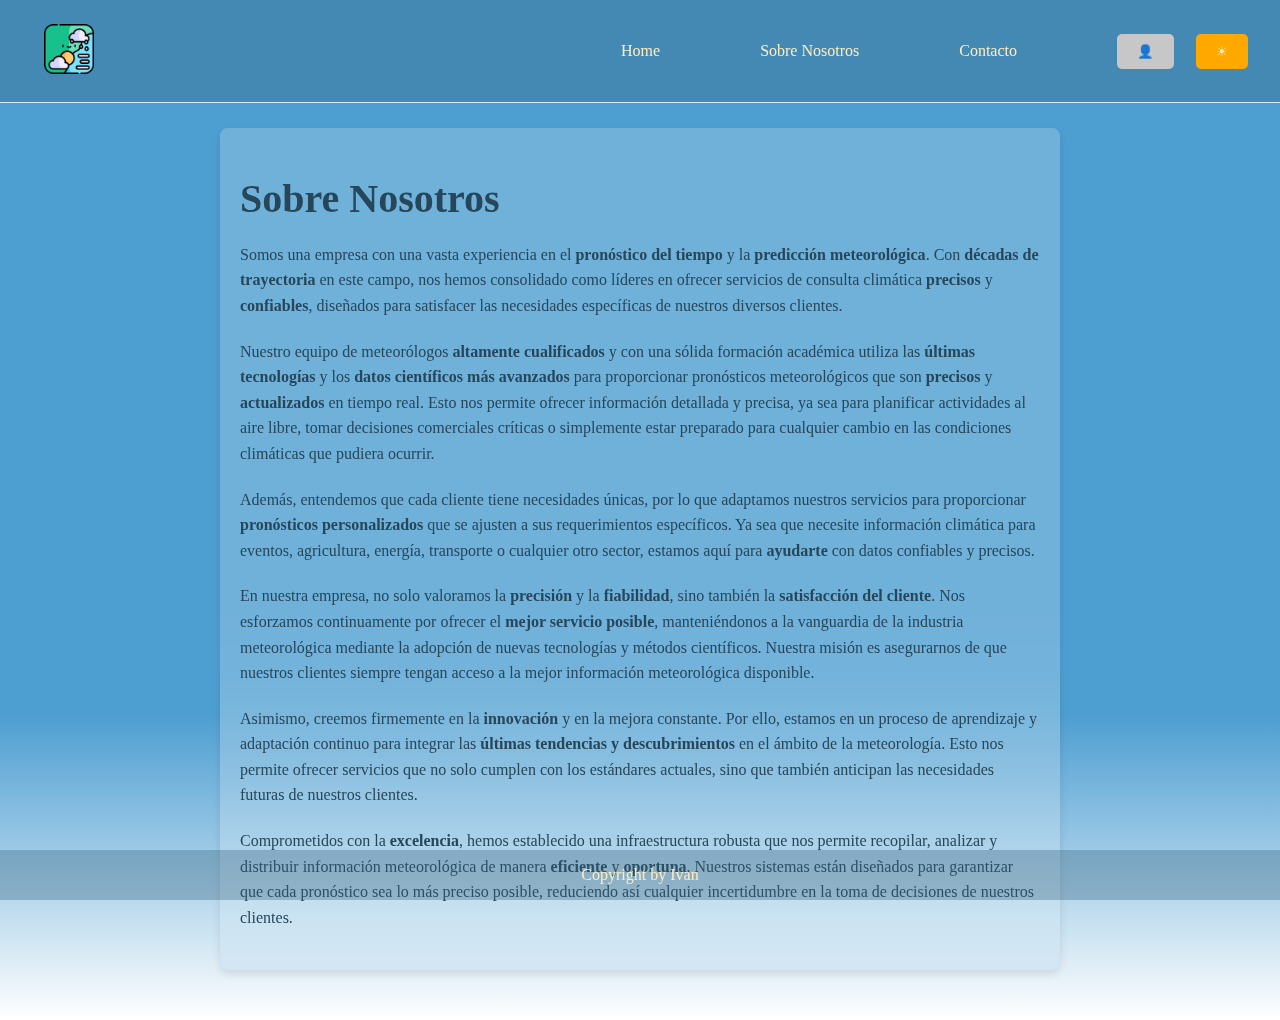
==== commit 1dca6f97: "Fix a href tag" ====
--- a/about.html
+++ b/about.html
@@ -73,7 +73,7 @@
                                 <input type="email" id="email" placeholder="Correo electrónico" required>
                                 <input type="password" id="password" placeholder="Contraseña" required>
                                 <button type="submit" id="submit" >Crear Cuenta</button>
-                                <a href="#">Ya tienes cuenta? - Login</button>
+                                <a href="#">Ya tienes cuenta? - Login</a>
                             </form>
                         </div>
                     </div>
@@ -88,7 +88,6 @@
           </div>
         </nav>
       </header>
-
       <div class="content glassmorphic-container"> <!-- Contenedor del contenido para el texto Sobre Nosotros-->
         <h1><b>Sobre Nosotros</b></h1>
         <p>Somos una empresa con una vasta experiencia en el <b>pronóstico del tiempo</b> y la <b>predicción meteorológica</b>. Con <b>décadas de trayectoria</b> en este campo, nos hemos consolidado como líderes en ofrecer servicios de consulta climática <b>precisos</b> y <b>confiables</b>, diseñados para satisfacer las necesidades específicas de nuestros diversos clientes.</p> <!-- Párrafo -->
--- a/css/styles.css
+++ b/css/styles.css
@@ -213,16 +213,15 @@
     border-bottom: 1px solid #ddd;
 }
 
-#news-container {
-    width: 80%;
-    margin: auto;
-    margin-top: 20px;
-    /* Asegura que haya espacio suficiente debajo de la barra de búsqueda */
+.container {
     display: flex;
     flex-wrap: wrap;
     justify-content: center;
-    gap: 20px;
-    /* Añade espacio entre las tarjetas */
+    margin:5%;
+}
+
+.container .card {
+    margin: 10px; /* Espacio entre cartas */
 }
 
 #highlighted-articles {
